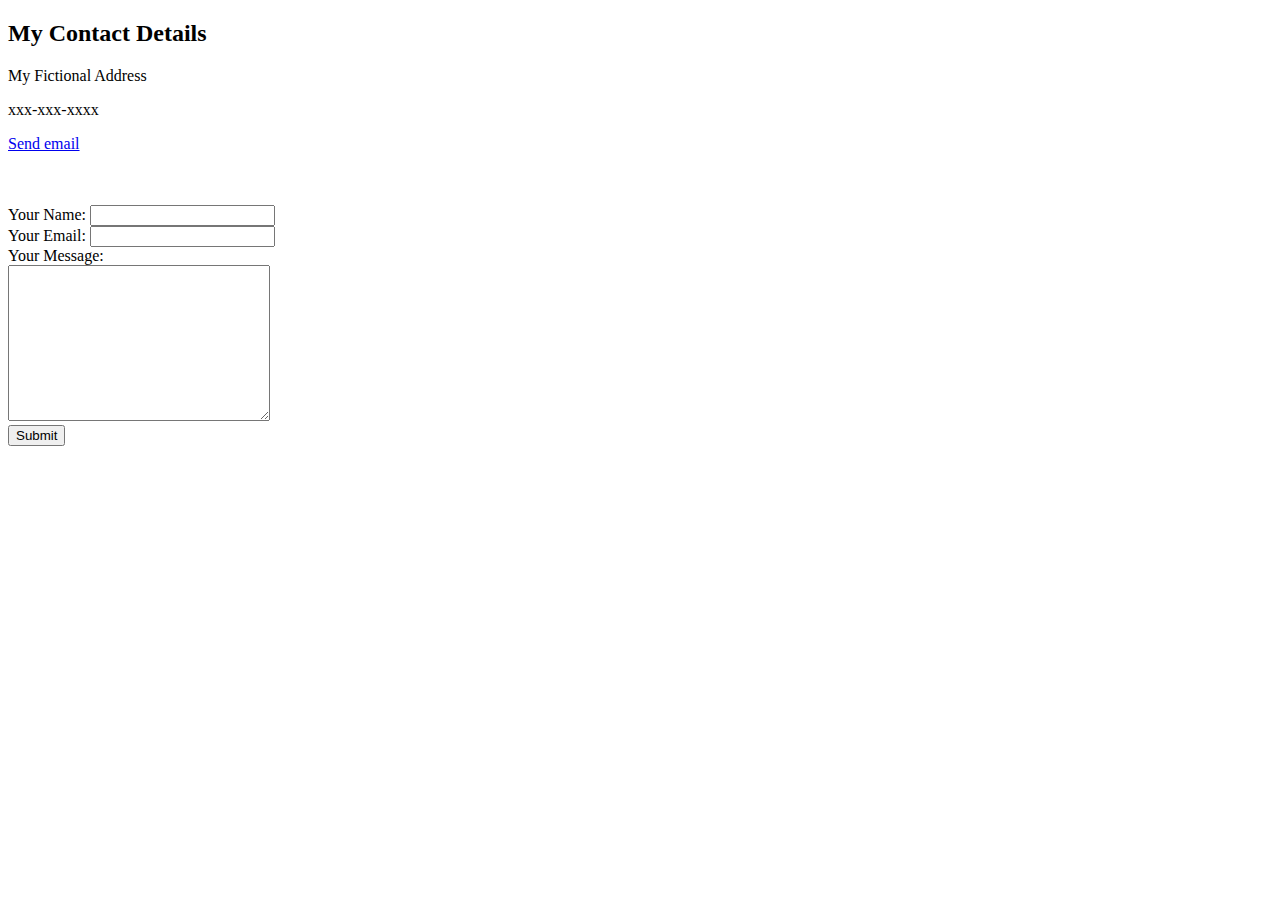
==== contact-me.html @ e6f3d0e0 "Add files via upload" ====
<!DOCTYPE html>
<html lang="en" dir="ltr">
  <head>
    <meta charset="utf-8">
    <title>Contact Me</title>
    <link rel="stylesheet" href="css/styles.css">
  </head>

  <body>
    <h2>My Contact Details</h2>
      <p>My Fictional Address</p>
      <p>xxx-xxx-xxxx</p>
      <p><a href="mailto:myemail@gmail.com">Send email</a></p>
      <br>
      <br>
      <form action="mailto:myemail@gmail.com" method="post" enctype="text/plain">
        <!-- enctype="text/plain" enables written contents to show in plain text w/o other symbols -->
        <label>Your Name:</label>
        <input type="text" name="yourName" value=""><br>
        <label>Your Email:</label>
        <input type="email" name="yourEmail" value=""><br>
        <label>Your Message:</label><br>
        <textarea name="yourMessage" rows="10" cols="30"></textarea><br>
        <input type="submit" name="" value="Submit"><br>
      </form>
  </body>
</html>
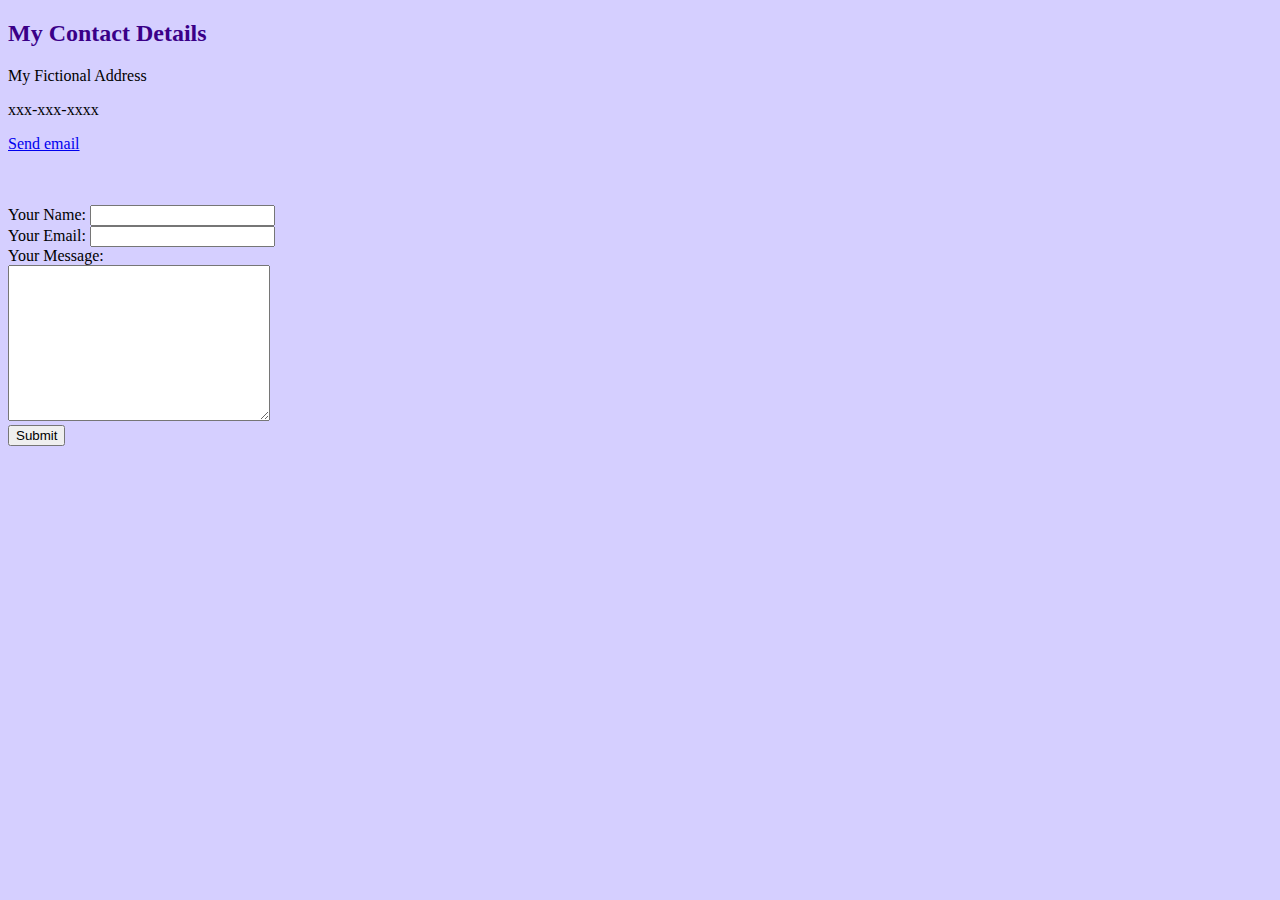
==== commit cf69a7e8: "Add files via upload" ====
--- a/contact-me.html
+++ b/contact-me.html
@@ -3,7 +3,7 @@
   <head>
     <meta charset="utf-8">
     <title>Contact Me</title>
-    <link rel="stylesheet" href="css/styles.css">
+    <link rel="stylesheet" href="styles.css">
   </head>
 
   <body>
--- a/styles.css
+++ b/styles.css
@@ -0,0 +1,28 @@
+/* Specify the name of the 'element' you want to change. ie) <body>, <hr> or <img> here */
+body {
+  background-color: #d5cfff;
+}
+
+h1 {
+  color:#791cb0;
+}
+
+h2 {
+  color:#3a0088;
+}
+
+h3 {
+  color:#3a0088;
+}
+
+hr {
+  border-style: none;
+  border-bottom-style: dotted;
+  border-color: #ffffff;
+  border-width: 5px;
+  width: 5%;
+}
+
+img {
+  height: 180px;
+}
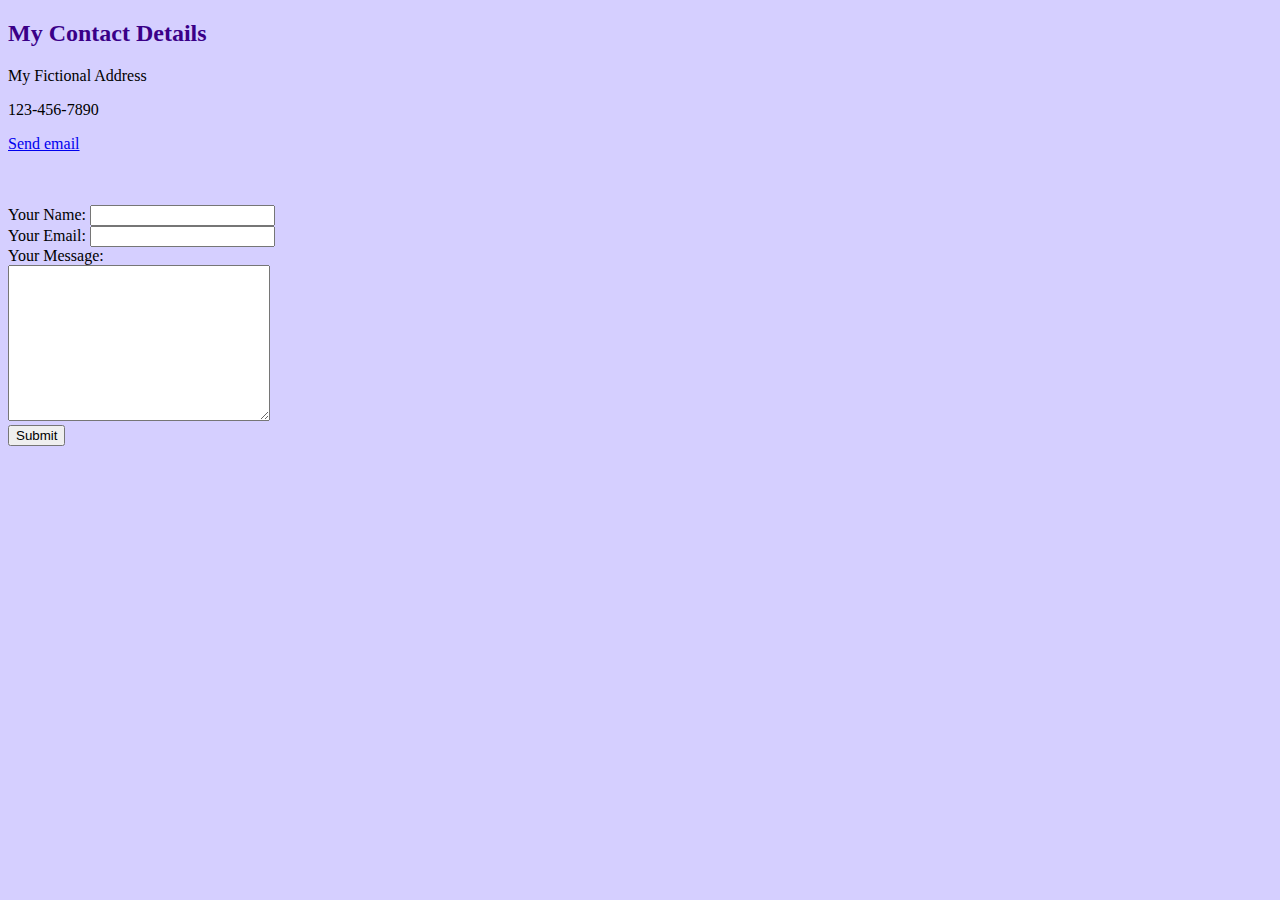
==== commit 9a26e795: "Add files via upload" ====
--- a/contact-me.html
+++ b/contact-me.html
@@ -9,7 +9,7 @@
   <body>
     <h2>My Contact Details</h2>
       <p>My Fictional Address</p>
-      <p>xxx-xxx-xxxx</p>
+      <p>123-456-7890</p>
       <p><a href="mailto:myemail@gmail.com">Send email</a></p>
       <br>
       <br>
